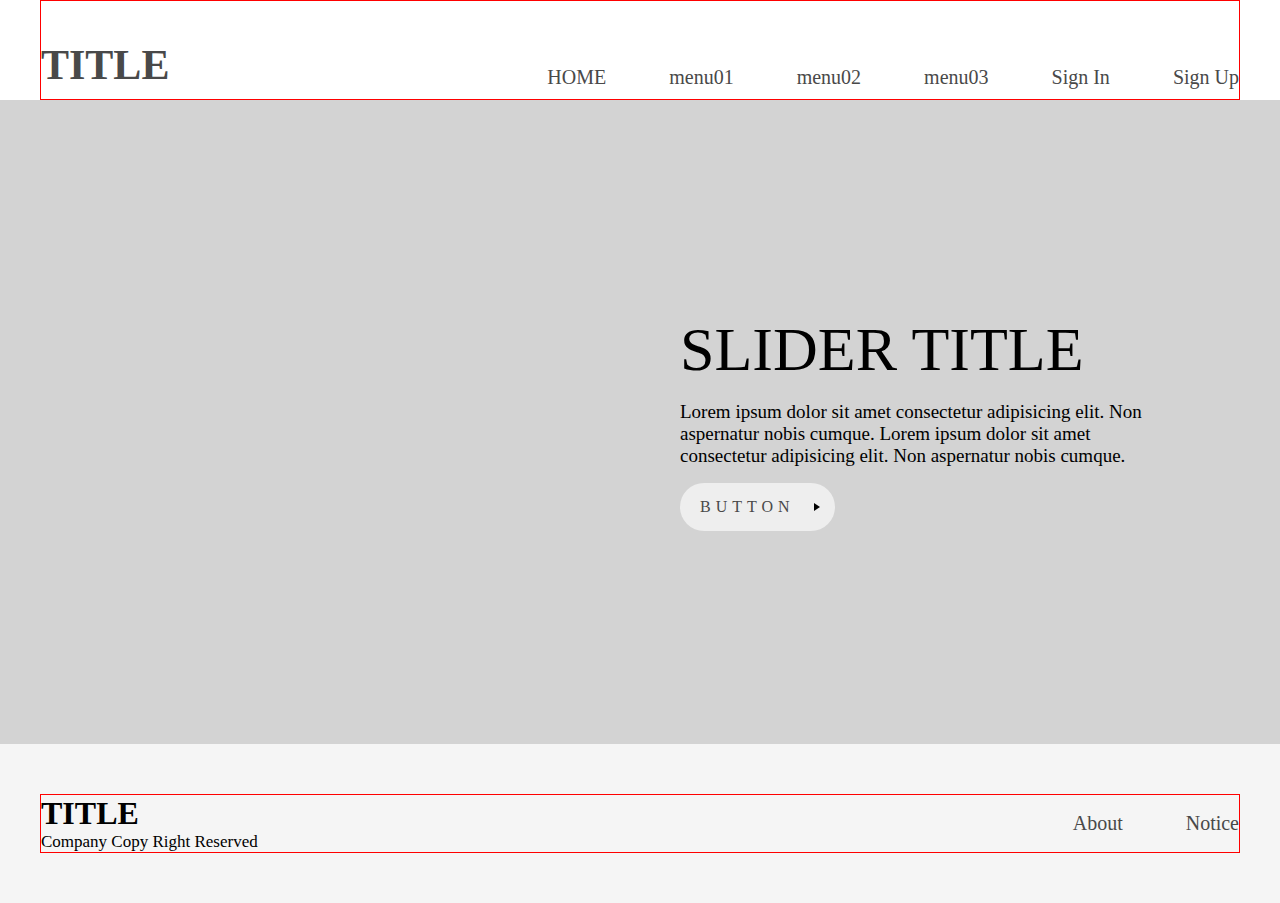
==== index.html @ daf66241 "header, footer 분리 Javascript 이용" ====
<!DOCTYPE html>
<html lang="en">
<head>
    <meta charset="UTF-8">
    <meta name="viewport" content="width=device-width, initial-scale=1.0">
    <title>Document</title>
    <link rel="stylesheet" href="/css/reset.css">
    <link rel="stylesheet" href="/css/style.css">
    <script src="/js/includeHTML.js"></script>
</head>
<body>
    <header include-html="/layout/header.html"></header>
    <div class="visual">
        <div class="visu_txt_wrap">
            <h2 class="title_big">
                slider title
            </h2>
            <p class="sub_txt">
                Lorem ipsum dolor sit amet consectetur adipisicing elit. Non aspernatur nobis cumque. 
                Lorem ipsum dolor sit amet consectetur adipisicing elit. Non aspernatur nobis cumque.
            </p>
            <a href="#" class="cont_btn">
                <span>button</span>
            </a>
        </div>
    </div>
    <footer include-html="/layout/footer.html"></footer>
</body>
<script>
    includeHTML()
</script>
</html>
---- css/style.css ----
/* 개별적인 속성들을 정의 */
header {
    height: 100px;
}
header .inner {
    display: flex;
    justify-content: space-between;
    height: 100%;
    align-items: flex-end;
    padding-bottom: 1rem;
}
.nav {
    display: flex;
}
.nav li {
    margin-left: 63px;
}

.visual {
    height: 644px;
    background-color: #d3d3d3;
    position: relative;
}
.visu_txt_wrap {
    position: absolute;
    top: 0;
    left: calc(50% + 40px);
    max-width: 500px;
    height: 100%;
    display: flex;
    flex-direction: column;
    justify-content: center;
    /* border: 1px solid red; */
}

p.sub_txt {
    margin: 16px 0;
}

.dep01_list {
    display: flex;
    justify-content: space-between;
}
.dep01_list li {
    width: calc(100% / 4 - 27px);
}
.dep01_list li .img_wrap {
    height: 272px;
    background-color: #ccc;
}
.dep01 .txt_wrap {
    margin-bottom: 116px;
}
.dep01 .cont_txt {
    margin-top: 23px;
}

.dep02 .img_wrap ,
.dep04 .img_wrap {
    width: 480px;
    height: 480px;
    border-radius: 30px;
}
.dep02 .img_wrap {
    background-color: #d3d3d3;
    margin-right: 140px;
}

.dep02 .inner ,
.dep04 .inner {
    /* max-width: 1000px; */
    display: flex;
    justify-content: center;
    align-items: center;
}

.dep04 {
    background-color: #8b8b8b;
}
.dep04 h2.title_medium,
.dep04 p.depth_txt {
    color: white;
}
.dep04 .img_wrap {
    background-color: #fff;
    order: 2;
    margin-left: 140px;
}
.dep04 .txt_wrap {
    order: 1;
}

.dep03 {
    padding: 150px 0;
}
.dep03 .inner {
    display: flex;
    justify-content: space-between;
}
.depth03_list {
    width: 690px;
    display: flex;
    flex-wrap: wrap;
    justify-content: space-between;
}
.depth03_list li {
    width: calc(50% - 20px);
    background-color: #f6f6f6;
    height: 511px;
    padding: 50px 25px 25px;
    border-radius: 30px;
}
.depth03_list li .img_wrap {
    height: 210px;
    background-color: #dbdbdb;
    width: 100%;
}
.depth03_list li a {
    display: flex;
    flex-direction: column;
    justify-content: space-between;
    width: 100%;
    height: 100%; 
    align-items: center;
}
.depth03_list li:nth-child(1){
    margin-top: 150px;
}
.depth03_list li:nth-child(4){
    margin-top: -150px;
}
.depth03_list li:nth-child(1),
.depth03_list li:nth-child(2){
    margin-bottom: 50px;
}

.depth05_list {
    margin-top: 116px;
    display: flex;
    justify-content: space-between;
}
.depth05_list .img_wrap {
    width: 224px;
    height: 224px;
    border-radius: 50%;
    background-color: #ccc;
    margin-bottom: 23px;
}

footer {
    background-color: #f5f5f5;
    padding: 50px 0;
}
footer .inner {
    display: flex;
    justify-content: space-between;
    align-items: center;
}
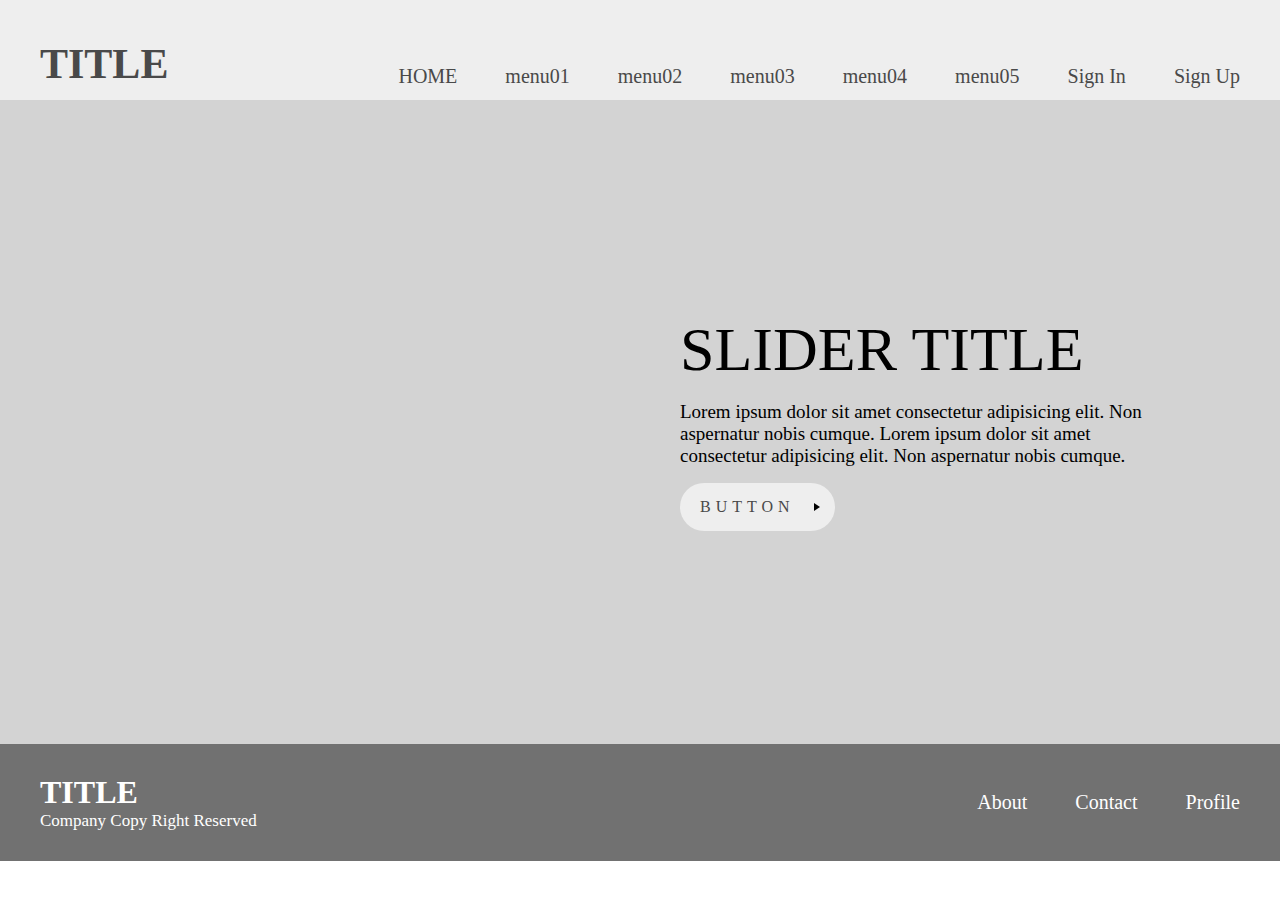
==== commit 88c58b4b: "sign up, sign in 등 기본 파일 추가" ====
--- a/index.html
+++ b/index.html
@@ -9,7 +9,7 @@
     <script src="/js/includeHTML.js"></script>
 </head>
 <body>
-    <header include-html="/layout/header.html"></header>
+    <header include-html="/layout/header.html" ></header>
     <div class="visual">
         <div class="visu_txt_wrap">
             <h2 class="title_big">
--- a/css/style.css
+++ b/css/style.css
@@ -1,19 +1,20 @@
 /* 개별적인 속성들을 정의 */
 header {
     height: 100px;
+    background-color: #eee;
 }
 header .inner {
     display: flex;
     justify-content: space-between;
     height: 100%;
     align-items: flex-end;
-    padding-bottom: 1rem;
+    padding-bottom: 1.2rem;
 }
 .nav {
     display: flex;
 }
 .nav li {
-    margin-left: 63px;
+    margin-left: 48px;
 }
 
 .visual {
@@ -148,12 +149,41 @@
 }
 
 footer {
-    background-color: #f5f5f5;
-    padding: 50px 0;
+    background-color: #717171;
+    padding: 30px 0;
 }
 footer .inner {
     display: flex;
     justify-content: space-between;
     align-items: center;
+    color: white;
+}
+footer ul li a {
+    color: white;
 }
 
+.about p {
+    width: 550px;
+    margin: auto;
+    padding: 30px 0px;
+}
+.about h2 {
+    margin-bottom: 30px;
+}
+
+.profile .txt_wrap {
+    width: 550px;
+    margin: auto;
+}
+
+.profile_list {
+    font-size: 2rem;
+    margin-top: 30px;
+}
+.profile_list li {
+    padding: 20px;
+    display: flex;
+}
+.profile_list li .name_col {
+    width: 200px;
+}